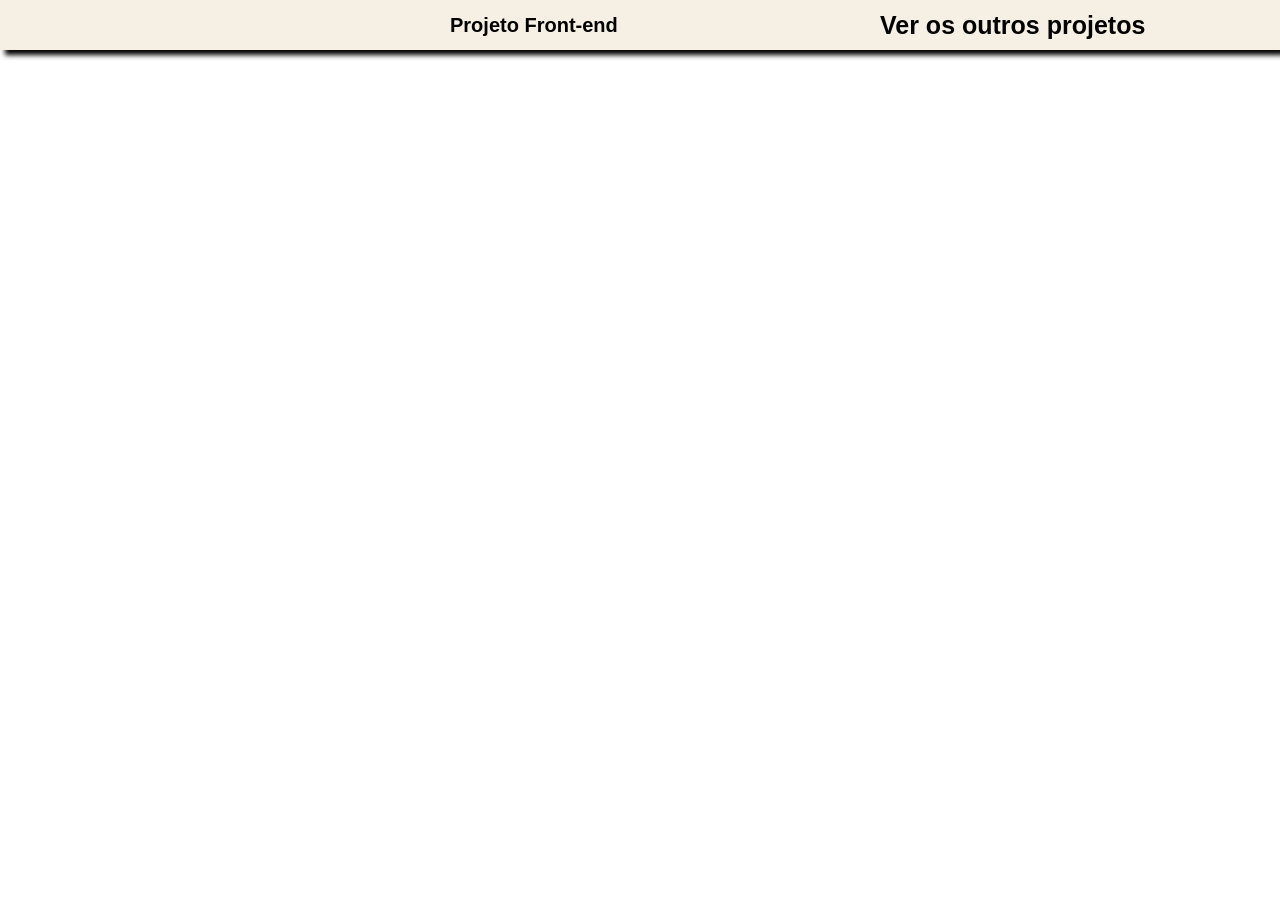
==== index.html @ 8f201139 "salvando" ====
<!DOCTYPE html>
<html lang="en">
<head>
    <meta charset="UTF-8">
    <meta name="viewport" content="width=device-width, initial-scale=1.0">
    <title>Projeto Front-end</title>
     <link rel="stylesheet" href="CSS/tarefas.css">
</head>
<body>
    <header>
        <div class="container">

        <h2>Projeto Front-end</h2>
           
          <nav>
                <div class="link">
                    <a href="#">Ver os outros projetos</a>
                </div>
            </nav>
         </div>
    </header>
</body>
</html>
---- CSS/tarefas.css ----
* {
    margin: 0;
    padding: 0;
}

.container {
    background-color: #F5F0E3;
    height: 50px;
    width: auto;
    display: flex;
    justify-content: space-between;
    align-items: center;
    font-size: 20px;
    box-shadow: 5px 5px 5px black;
   
}

.link {

    width: 400px;
    height: auto;
    display: flex;
    justify-content: space-between;
    font-family: 'Trebuchet MS', 'Lucida Sans Unicode', 'Lucida Grande', 'Lucida Sans', Arial, sans-serif;
    

}

.link a {
    text-decoration: none;
    color: black;
    font-size: 25px;
    font-weight: bold;

}

h2{
    font-size: 20px;
    font-family: 'Gill Sans', 'Gill Sans MT', Calibri, 'Trebuchet MS', sans-serif;
    margin-left: 450px;
}
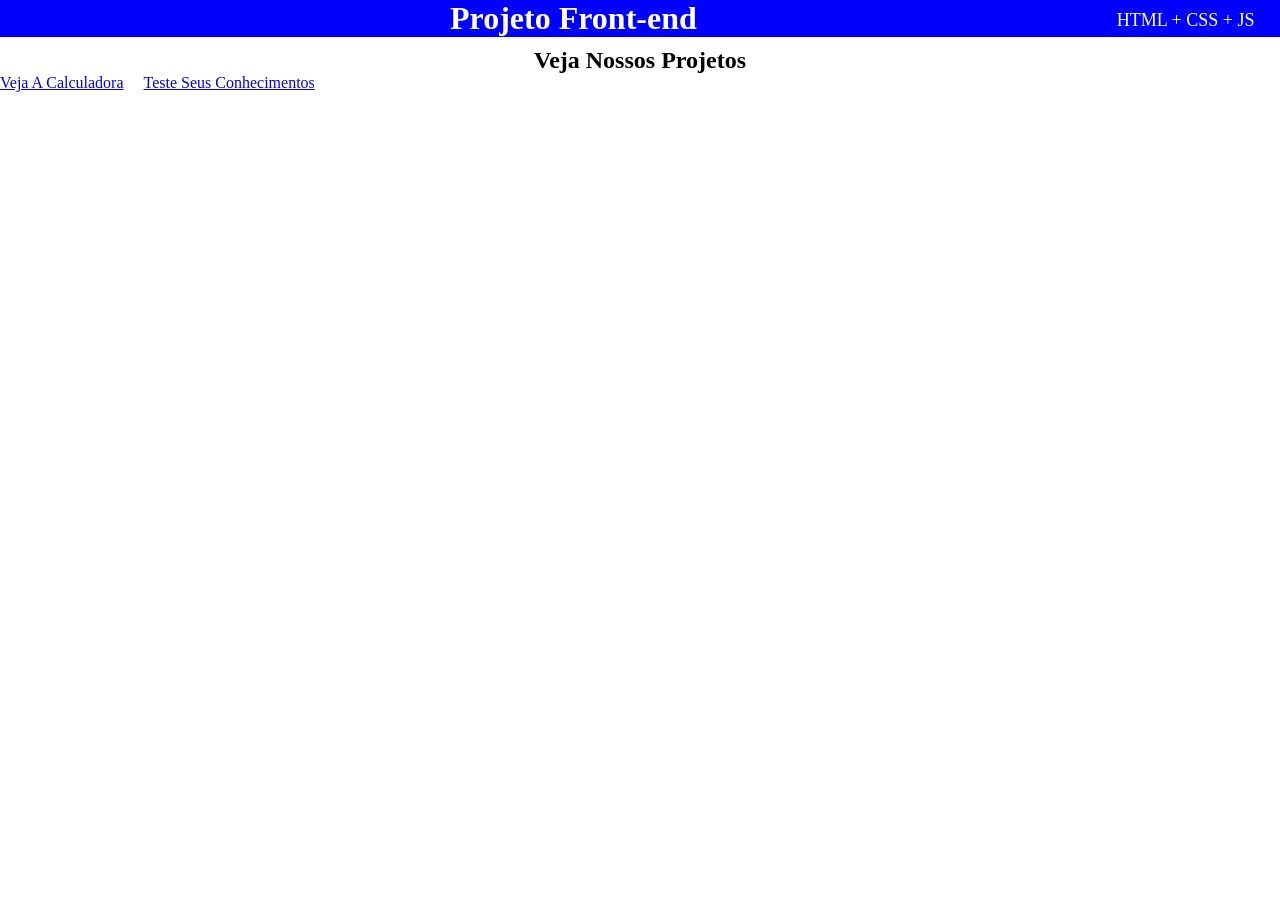
==== commit eae28294: "ja juntei todos na main estou fazendo oh tml e o css" ====
--- a/index.html
+++ b/index.html
@@ -1,23 +1,31 @@
 <!DOCTYPE html>
-<html lang="en">
+<html lang="pt-br">
+
 <head>
     <meta charset="UTF-8">
     <meta name="viewport" content="width=device-width, initial-scale=1.0">
-    <title>Projeto Front-end</title>
-     <link rel="stylesheet" href="CSS/tarefas.css">
+    <title>Trabalho Curso</title>
+    <link rel="stylesheet" href="/style.css">
+    <script src="/script.js" defer></script>
 </head>
+
 <body>
     <header>
-        <div class="container">
+        <h1>Projeto Front-end</h1>
+        <p>HTML + CSS + JS</p>
+    </header>
+    <div class="titulo">
+        <h1>Veja Nossos Projetos</h1>
+    </div>
+    <section class="projetos">
 
-        <h2>Projeto Front-end</h2>
-           
-          <nav>
-                <div class="link">
-                    <a href="#">Ver os outros projetos</a>
-                </div>
-            </nav>
-         </div>
-    </header>
+
+        <a href="/HTML/calculadora.html">Veja A Calculadora</a>
+        <a href="/HTML/quiz.html">Teste Seus Conhecimentos</a>
+    </section>
+
+
+
 </body>
+
 </html>
--- a/style.css
+++ b/style.css
@@ -0,0 +1,31 @@
+*{
+    margin: 0px;
+    padding: 0px;
+}
+header{
+    background-color: blue;
+    display: flex;
+    
+}
+header h1{
+    color: white;
+    margin-left: 450px
+}
+header p{
+    color: white;
+    margin-left: 420px;
+    margin-top: 10px;
+    font-size: large;
+}
+.titulo h1{
+    text-align: center;
+    margin-top: 10px;
+    font-size: x-large;
+}
+.projetos{
+    display: flex;
+    gap: 20px;
+}
+.projetos a{
+    gap: 20px;
+}
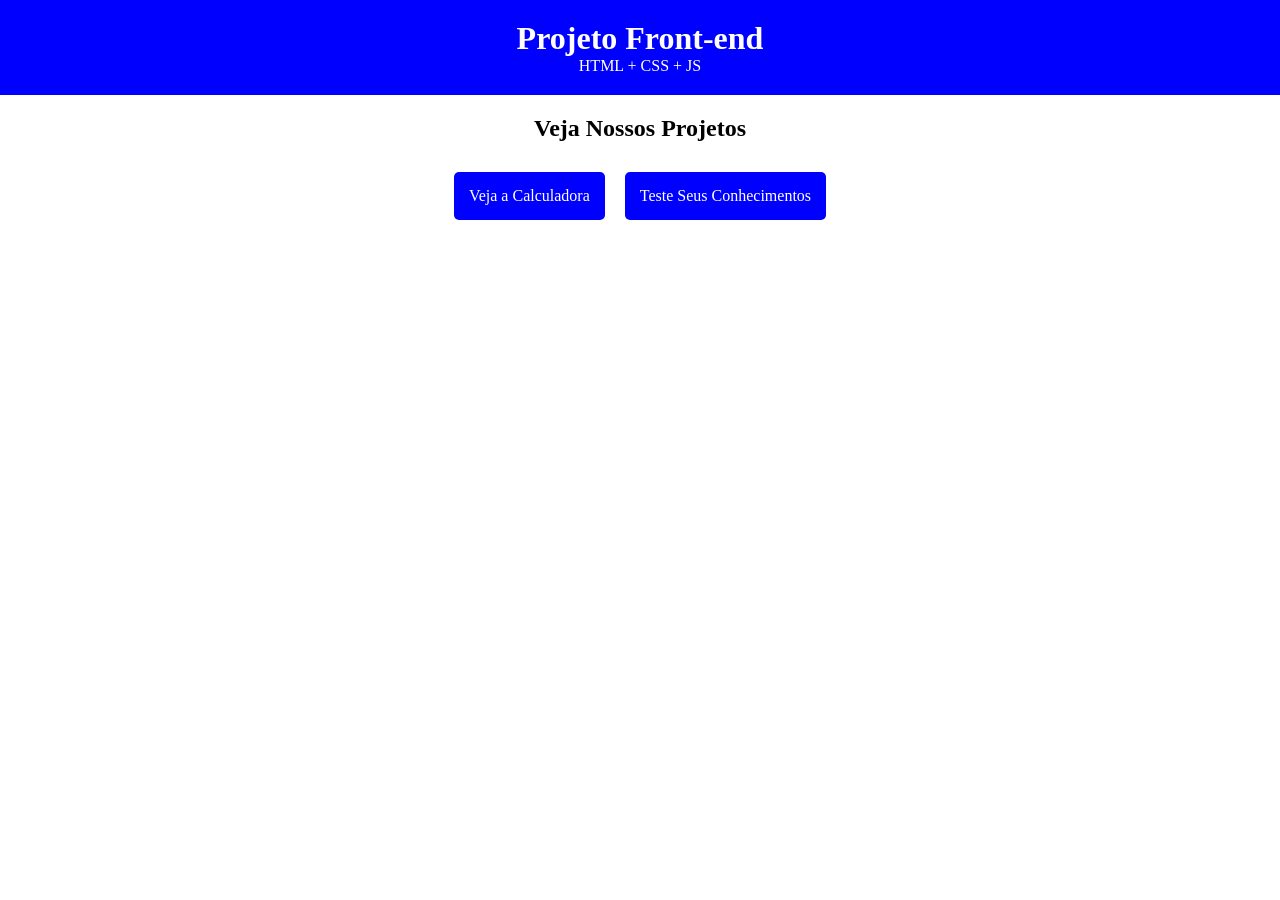
==== commit ee4c5cbd: "receba" ====
--- a/index.html
+++ b/index.html
@@ -1,31 +1,24 @@
+
 <!DOCTYPE html>
 <html lang="pt-br">
-
 <head>
     <meta charset="UTF-8">
-    <meta name="viewport" content="width=device-width, initial-scale=1.0">
-    <title>Trabalho Curso</title>
-    <link rel="stylesheet" href="/style.css">
-    <script src="/script.js" defer></script>
+    <title>Meus Projetos</title>
+    <link rel="stylesheet" href="style.css">
 </head>
+<body>
 
-<body>
     <header>
         <h1>Projeto Front-end</h1>
         <p>HTML + CSS + JS</p>
     </header>
-    <div class="titulo">
-        <h1>Veja Nossos Projetos</h1>
-    </div>
+
+    <h2>Veja Nossos Projetos</h2>
+
     <section class="projetos">
-
-
-        <a href="/HTML/calculadora.html">Veja A Calculadora</a>
+        <a href="/HTML/calculadora.html">Veja a Calculadora</a>
         <a href="/HTML/quiz.html">Teste Seus Conhecimentos</a>
     </section>
 
-
-
 </body>
-
-</html>+</html>
--- a/style.css
+++ b/style.css
@@ -1,31 +1,36 @@
-*{
-    margin: 0px;
-    padding: 0px;
+
+* {
+    margin: 0;
+    padding: 0;
 }
-header{
+
+header {
     background-color: blue;
+    color: white;
+    text-align: center;
+    padding: 20px;
+}
+
+h2 {
+    text-align: center;
+    margin: 20px;
+}
+
+.projetos {
     display: flex;
-    
+    justify-content: center;
+    gap: 20px;
+    margin-top: 30px;
 }
-header h1{
+
+.projetos a {
+    background-color: blue;
     color: white;
-    margin-left: 450px
+    padding: 15px;
+    text-decoration: none;
+    border-radius: 5px;
 }
-header p{
-    color: white;
-    margin-left: 420px;
-    margin-top: 10px;
-    font-size: large;
+
+.projetos a:hover {
+    background-color: darkblue;
 }
-.titulo h1{
-    text-align: center;
-    margin-top: 10px;
-    font-size: x-large;
-}
-.projetos{
-    display: flex;
-    gap: 20px;
-}
-.projetos a{
-    gap: 20px;
-}
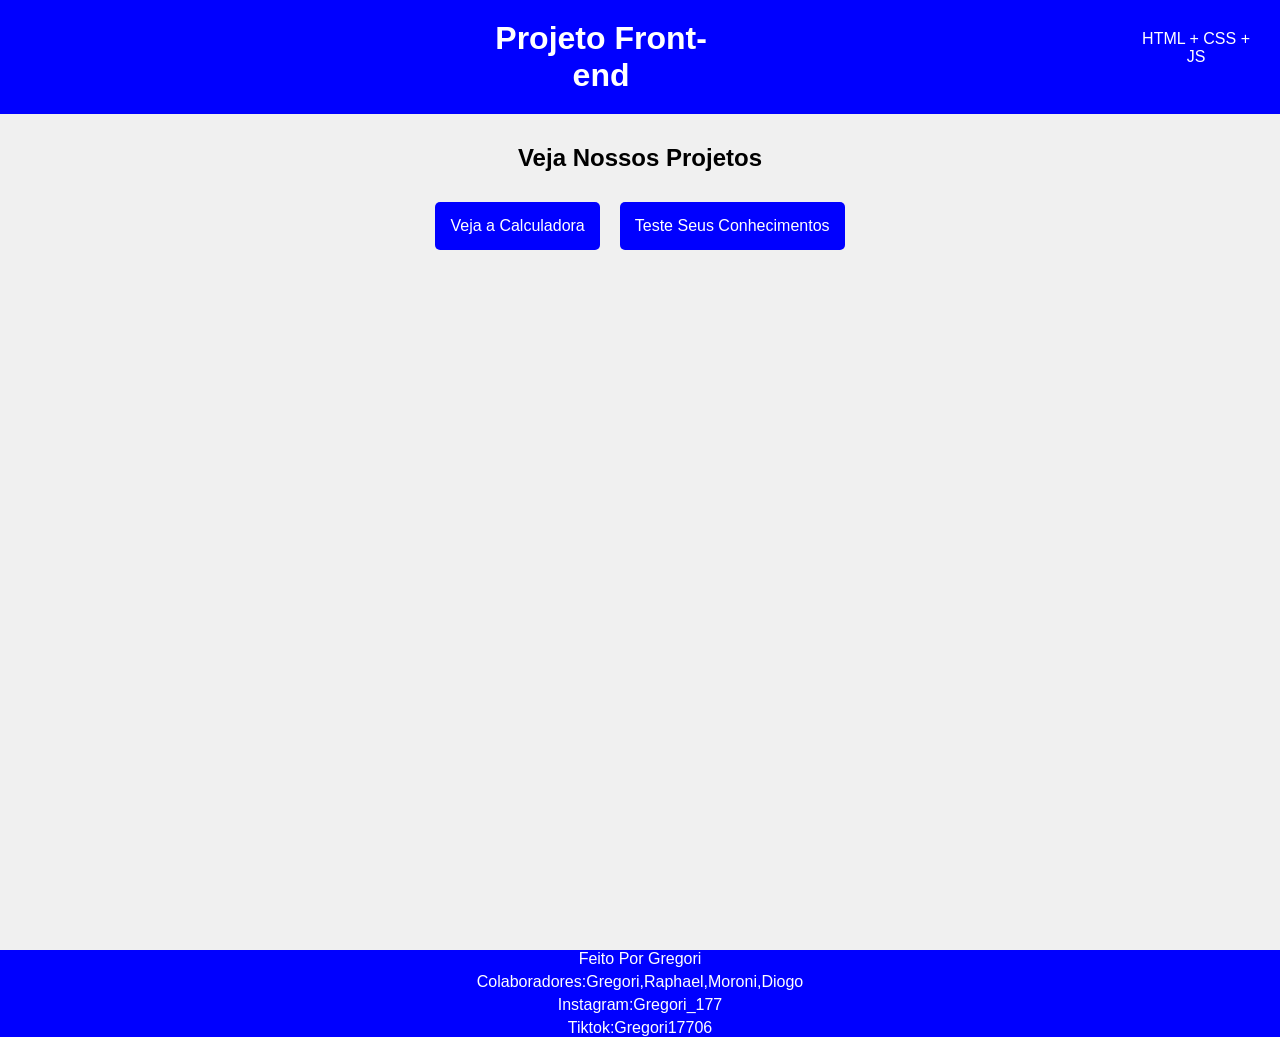
==== commit f7781cf4: "Fiz a main" ====
--- a/index.html
+++ b/index.html
@@ -3,7 +3,7 @@
 <html lang="pt-br">
 <head>
     <meta charset="UTF-8">
-    <title>Meus Projetos</title>
+    <title>Projeto Front-end</title>
     <link rel="stylesheet" href="style.css">
 </head>
 <body>
@@ -13,12 +13,21 @@
         <p>HTML + CSS + JS</p>
     </header>
 
-    <h2>Veja Nossos Projetos</h2>
+    <div class="titulo">
+        <h2>Veja Nossos Projetos</h2>
+    </div>
 
     <section class="projetos">
-        <a href="/HTML/calculadora.html">Veja a Calculadora</a>
-        <a href="/HTML/quiz.html">Teste Seus Conhecimentos</a>
+        <a href="HTML/calculadora.html">Veja a Calculadora</a>
+        <a href="HTML/quiz.html">Teste Seus Conhecimentos</a>
     </section>
-
+    
+    
+    <footer>
+        <p>Feito Por Gregori</p>
+        <p>Colaboradores:Gregori,Raphael,Moroni,Diogo</p>
+        <p>Instagram:Gregori_177</p>
+        <p>Tiktok:Gregori17706</p>
+    </footer>
 </body>
 </html>
--- a/style.css
+++ b/style.css
@@ -1,7 +1,11 @@
-
 * {
     margin: 0;
     padding: 0;
+}
+
+body {
+    font-family: Arial, sans-serif;
+    background-color: #f0f0f0;
 }
 
 header {
@@ -9,28 +13,44 @@
     color: white;
     text-align: center;
     padding: 20px;
+    display: flex;
+}
+header h1{
+    margin-left: 450px;
+}
+header p{
+    margin-left: 400px;
+    margin-top: 10px;
 }
 
-h2 {
+.titulo {
     text-align: center;
-    margin: 20px;
+    margin: 30px;
 }
 
 .projetos {
     display: flex;
     justify-content: center;
     gap: 20px;
-    margin-top: 30px;
 }
 
 .projetos a {
     background-color: blue;
     color: white;
+    text-decoration: none;
     padding: 15px;
-    text-decoration: none;
     border-radius: 5px;
 }
 
 .projetos a:hover {
     background-color: darkblue;
 }
+footer{
+    background-color: blue;
+    margin-top: 700px;
+}
+footer p{
+    text-align: center;
+    color: white;
+    margin-top: 5px;
+}
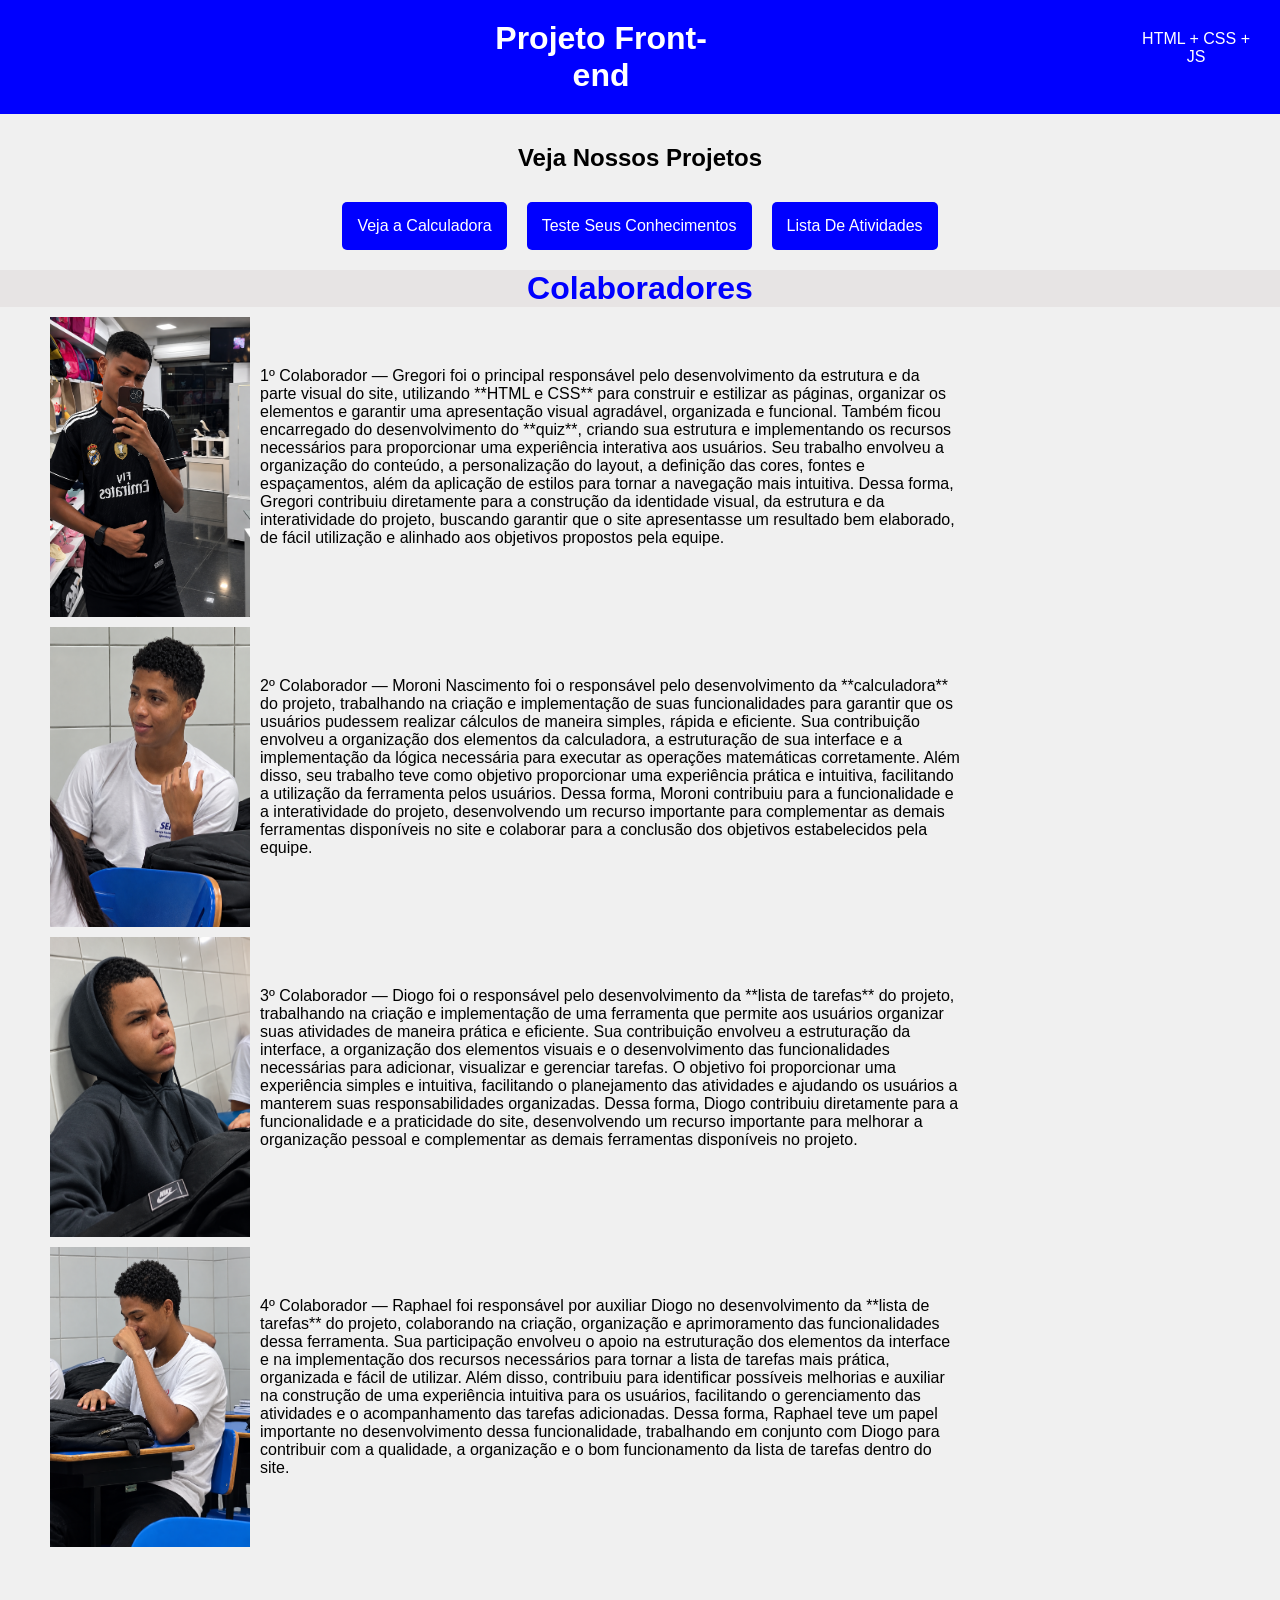
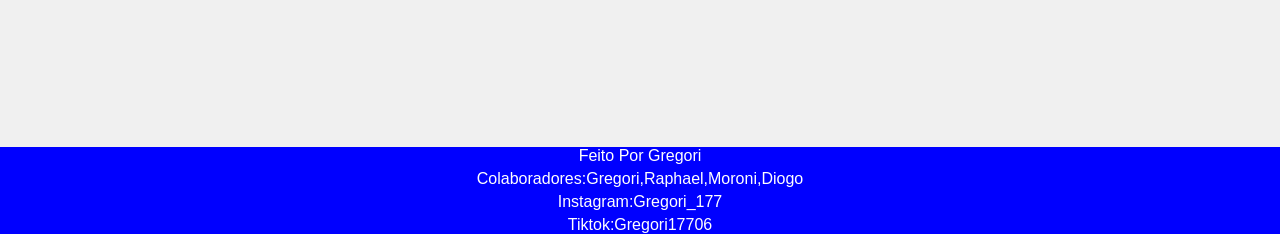
==== commit 18b3043d: "terminei a main" ====
--- a/index.html
+++ b/index.html
@@ -1,11 +1,12 @@
-
 <!DOCTYPE html>
 <html lang="pt-br">
+
 <head>
     <meta charset="UTF-8">
     <title>Projeto Front-end</title>
     <link rel="stylesheet" href="style.css">
 </head>
+
 <body>
 
     <header>
@@ -18,9 +19,32 @@
     </div>
 
     <section class="projetos">
+
+
         <a href="HTML/calculadora.html">Veja a Calculadora</a>
         <a href="HTML/quiz.html">Teste Seus Conhecimentos</a>
+        <a href="/HTML/lista.html">Lista De Atividades</a>
+
     </section>
+    <div class="sub">
+        <h1>Colaboradores</h1>
+    </div>
+    <div class="colab1">
+        <img src="/IMG/colab1.png" alt="">
+        <p>  1º Colaborador — Gregori foi o principal responsável pelo desenvolvimento da estrutura e da parte visual do site, utilizando **HTML e CSS** para construir e estilizar as páginas, organizar os elementos e garantir uma apresentação visual agradável, organizada e funcional. Também ficou encarregado do desenvolvimento do **quiz**, criando sua estrutura e implementando os recursos necessários para proporcionar uma experiência interativa aos usuários. Seu trabalho envolveu a organização do conteúdo, a personalização do layout, a definição das cores, fontes e espaçamentos, além da aplicação de estilos para tornar a navegação mais intuitiva. Dessa forma, Gregori contribuiu diretamente para a construção da identidade visual, da estrutura e da interatividade do projeto, buscando garantir que o site apresentasse um resultado bem elaborado, de fácil utilização e alinhado aos objetivos propostos pela equipe.</p>
+    </div>
+    <div class="colab2">
+        <img src="/IMG/moroni.png" alt="">
+        <p> 2º Colaborador — Moroni Nascimento foi o responsável pelo desenvolvimento da **calculadora** do projeto, trabalhando na criação e implementação de suas funcionalidades para garantir que os usuários pudessem realizar cálculos de maneira simples, rápida e eficiente. Sua contribuição envolveu a organização dos elementos da calculadora, a estruturação de sua interface e a implementação da lógica necessária para executar as operações matemáticas corretamente. Além disso, seu trabalho teve como objetivo proporcionar uma experiência prática e intuitiva, facilitando a utilização da ferramenta pelos usuários. Dessa forma, Moroni contribuiu para a funcionalidade e a interatividade do projeto, desenvolvendo um recurso importante para complementar as demais ferramentas disponíveis no site e colaborar para a conclusão dos objetivos estabelecidos pela equipe.</p>
+    </div>
+    <div class="colab3">
+        <img src="/IMG/diogo.png" alt="">
+        <p> 3º Colaborador — Diogo foi o responsável pelo desenvolvimento da **lista de tarefas** do projeto, trabalhando na criação e implementação de uma ferramenta que permite aos usuários organizar suas atividades de maneira prática e eficiente. Sua contribuição envolveu a estruturação da interface, a organização dos elementos visuais e o desenvolvimento das funcionalidades necessárias para adicionar, visualizar e gerenciar tarefas. O objetivo foi proporcionar uma experiência simples e intuitiva, facilitando o planejamento das atividades e ajudando os usuários a manterem suas responsabilidades organizadas. Dessa forma, Diogo contribuiu diretamente para a funcionalidade e a praticidade do site, desenvolvendo um recurso importante para melhorar a organização pessoal e complementar as demais ferramentas disponíveis no projeto.</p>
+    </div>
+    <div class="colab4">
+        <img src="/IMG/Raphael.png" alt="">
+        <p> 4º Colaborador — Raphael foi responsável por auxiliar Diogo no desenvolvimento da **lista de tarefas** do projeto, colaborando na criação, organização e aprimoramento das funcionalidades dessa ferramenta. Sua participação envolveu o apoio na estruturação dos elementos da interface e na implementação dos recursos necessários para tornar a lista de tarefas mais prática, organizada e fácil de utilizar. Além disso, contribuiu para identificar possíveis melhorias e auxiliar na construção de uma experiência intuitiva para os usuários, facilitando o gerenciamento das atividades e o acompanhamento das tarefas adicionadas. Dessa forma, Raphael teve um papel importante no desenvolvimento dessa funcionalidade, trabalhando em conjunto com Diogo para contribuir com a qualidade, a organização e o bom funcionamento da lista de tarefas dentro do site.</p>
+    </div>
     
     
     <footer>
@@ -30,4 +54,5 @@
         <p>Tiktok:Gregori17706</p>
     </footer>
 </body>
-</html>
+
+</html>
--- a/style.css
+++ b/style.css
@@ -43,11 +43,82 @@
 }
 
 .projetos a:hover {
-    background-color: darkblue;
+    background-color: green;
+    font-size: large;
 }
+.sub{
+    text-align: center;
+    margin-top: 20px;
+    color: blue;
+    background-color: rgb(231, 228, 228);
+}
+.colab1{
+    display: flex;
+}
+.colab1 img{
+    height: 300px;
+    width: 200px;
+    margin-left: 50px;
+    margin-top: 10px;
+}
+.colab1 p{
+    margin-left: 10px;
+    margin-top: 60px;
+    width: 700px;
+}
+.colab2{
+    display: flex;
+}
+.colab2 img{
+    height: 300px;
+    width: 200px;
+    margin-left: 50px;
+    margin-top: 10px;
+}
+.colab2 p{
+    margin-left: 10px;
+    margin-top: 60px;
+    width: 700px;
+}
+.colab3{
+    display: flex;
+}
+.colab3 img{
+    height: 300px;
+    width: 200px;
+    margin-left: 50px;
+    margin-top: 10px;
+}
+.colab3 p{
+    margin-left: 10px;
+    margin-top: 60px;
+    width: 700px;
+}
+.colab4{
+    display: flex;
+}
+.colab4 img{
+    height: 300px;
+    width: 200px;
+    margin-left: 50px;
+    margin-top: 10px;
+}
+.colab4 p{
+    margin-left: 10px;
+    margin-top: 60px;
+    width: 700px;
+}
+
+
+
+
+
+
+
+
 footer{
     background-color: blue;
-    margin-top: 700px;
+    margin-top: 200px;
 }
 footer p{
     text-align: center;
